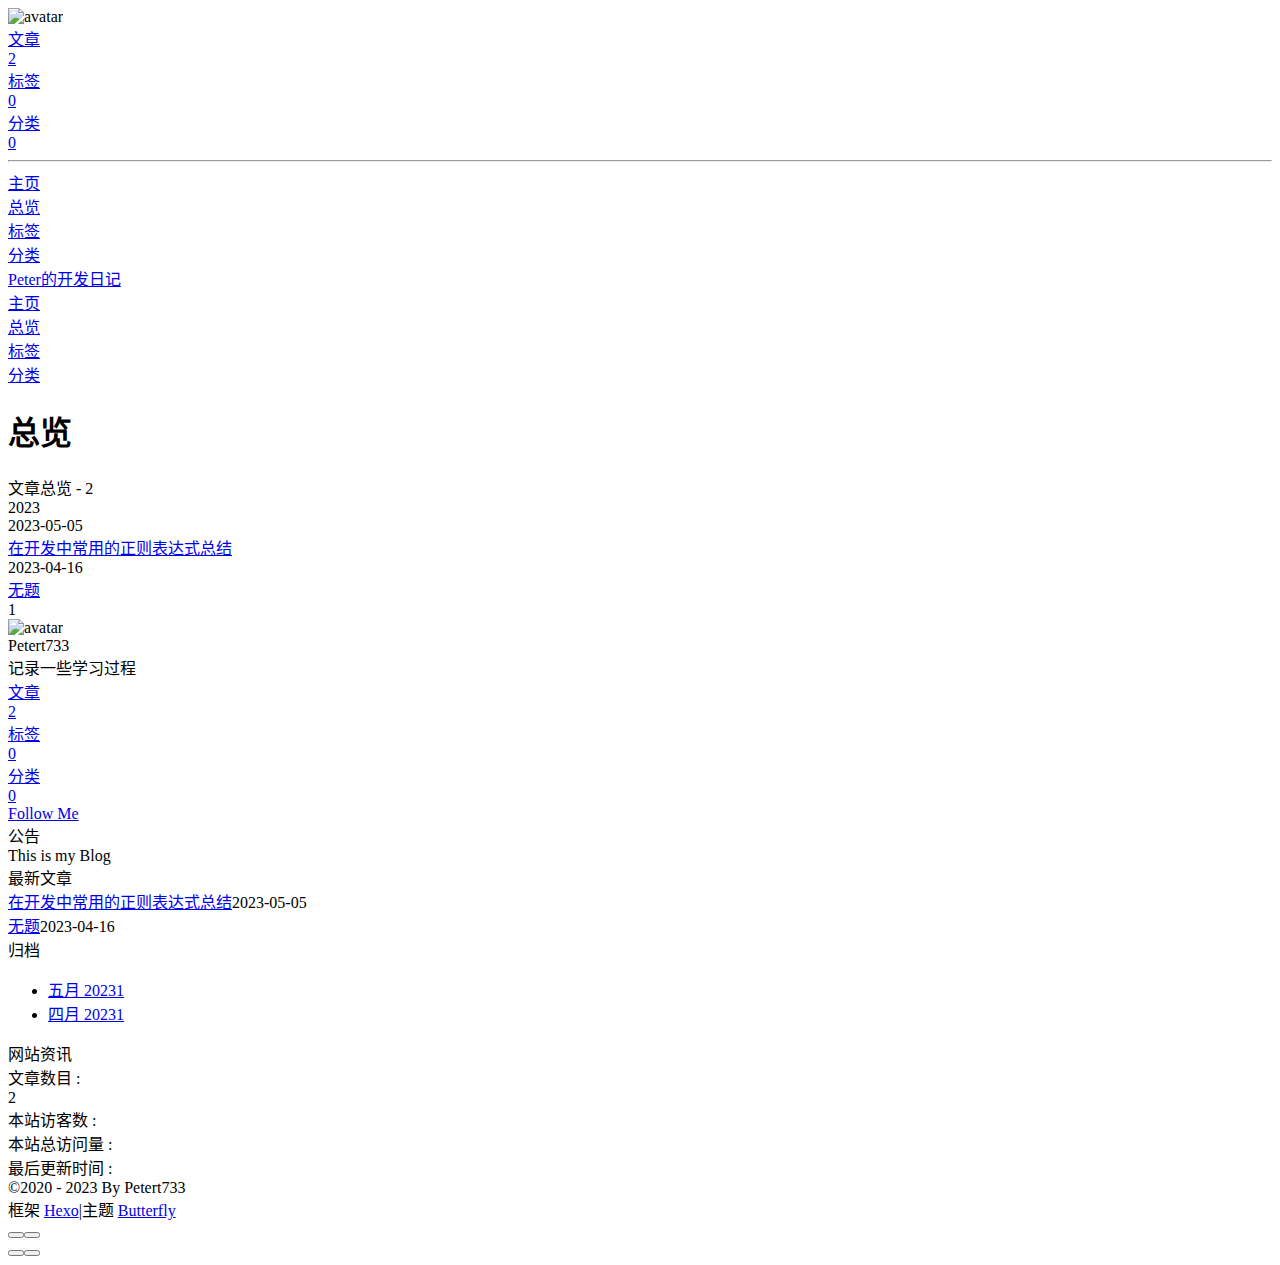
==== archives/index.html @ 282a4e29 "Site updated: 2023-05-05 11:41:22" ====
<!DOCTYPE html><html lang="zh-CN" data-theme="light"><head><meta charset="UTF-8"><meta http-equiv="X-UA-Compatible" content="IE=edge"><meta name="viewport" content="width=device-width, initial-scale=1.0,viewport-fit=cover"><title>总览 | Peter的开发日记</title><meta name="author" content="Petert733"><meta name="copyright" content="Petert733"><meta name="format-detection" content="telephone=no"><meta name="theme-color" content="#ffffff"><meta name="description" content="记录一些学习过程">
<meta property="og:type" content="website">
<meta property="og:title" content="总览">
<meta property="og:url" content="http://petert733.github.io/archives/index.html">
<meta property="og:site_name" content="Peter的开发日记">
<meta property="og:description" content="记录一些学习过程">
<meta property="og:locale" content="zh_CN">
<meta property="og:image" content="http://petert733.github.io/img/TouXiang.jpg">
<meta property="article:author" content="Petert733">
<meta property="article:tag" content="博客，学习">
<meta name="twitter:card" content="summary">
<meta name="twitter:image" content="http://petert733.github.io/img/TouXiang.jpg"><link rel="shortcut icon" href="/img/favicon.png"><link rel="canonical" href="http://petert733.github.io/archives/index.html"><link rel="preconnect" href="//cdn.jsdelivr.net"/><link rel="preconnect" href="//busuanzi.ibruce.info"/><link rel="stylesheet" href="/css/index.css"><link rel="stylesheet" href="https://cdn.jsdelivr.net/npm/@fortawesome/fontawesome-free/css/all.min.css" media="print" onload="this.media='all'"><link rel="stylesheet" href="https://cdn.jsdelivr.net/npm/@fancyapps/ui/dist/fancybox/fancybox.min.css" media="print" onload="this.media='all'"><script>const GLOBAL_CONFIG = { 
  root: '/',
  algolia: undefined,
  localSearch: undefined,
  translate: undefined,
  noticeOutdate: undefined,
  highlight: {"plugin":"highlighjs","highlightCopy":true,"highlightLang":true,"highlightHeightLimit":false},
  copy: {
    success: '复制成功',
    error: '复制错误',
    noSupport: '浏览器不支持'
  },
  relativeDate: {
    homepage: false,
    post: false
  },
  runtime: '',
  dateSuffix: {
    just: '刚刚',
    min: '分钟前',
    hour: '小时前',
    day: '天前',
    month: '个月前'
  },
  copyright: undefined,
  lightbox: 'fancybox',
  Snackbar: undefined,
  source: {
    justifiedGallery: {
      js: 'https://cdn.jsdelivr.net/npm/flickr-justified-gallery/dist/fjGallery.min.js',
      css: 'https://cdn.jsdelivr.net/npm/flickr-justified-gallery/dist/fjGallery.min.css'
    }
  },
  isPhotoFigcaption: false,
  islazyload: false,
  isAnchor: false,
  percent: {
    toc: true,
    rightside: false,
  }
}</script><script id="config-diff">var GLOBAL_CONFIG_SITE = {
  title: '总览',
  isPost: false,
  isHome: false,
  isHighlightShrink: true,
  isToc: false,
  postUpdate: '2023-05-05 11:40:32'
}</script><noscript><style type="text/css">
  #nav {
    opacity: 1
  }
  .justified-gallery img {
    opacity: 1
  }

  #recent-posts time,
  #post-meta time {
    display: inline !important
  }
</style></noscript><script>(win=>{
    win.saveToLocal = {
      set: function setWithExpiry(key, value, ttl) {
        if (ttl === 0) return
        const now = new Date()
        const expiryDay = ttl * 86400000
        const item = {
          value: value,
          expiry: now.getTime() + expiryDay,
        }
        localStorage.setItem(key, JSON.stringify(item))
      },

      get: function getWithExpiry(key) {
        const itemStr = localStorage.getItem(key)

        if (!itemStr) {
          return undefined
        }
        const item = JSON.parse(itemStr)
        const now = new Date()

        if (now.getTime() > item.expiry) {
          localStorage.removeItem(key)
          return undefined
        }
        return item.value
      }
    }
  
    win.getScript = url => new Promise((resolve, reject) => {
      const script = document.createElement('script')
      script.src = url
      script.async = true
      script.onerror = reject
      script.onload = script.onreadystatechange = function() {
        const loadState = this.readyState
        if (loadState && loadState !== 'loaded' && loadState !== 'complete') return
        script.onload = script.onreadystatechange = null
        resolve()
      }
      document.head.appendChild(script)
    })
  
    win.getCSS = (url,id = false) => new Promise((resolve, reject) => {
      const link = document.createElement('link')
      link.rel = 'stylesheet'
      link.href = url
      if (id) link.id = id
      link.onerror = reject
      link.onload = link.onreadystatechange = function() {
        const loadState = this.readyState
        if (loadState && loadState !== 'loaded' && loadState !== 'complete') return
        link.onload = link.onreadystatechange = null
        resolve()
      }
      document.head.appendChild(link)
    })
  
      win.activateDarkMode = function () {
        document.documentElement.setAttribute('data-theme', 'dark')
        if (document.querySelector('meta[name="theme-color"]') !== null) {
          document.querySelector('meta[name="theme-color"]').setAttribute('content', '#0d0d0d')
        }
      }
      win.activateLightMode = function () {
        document.documentElement.setAttribute('data-theme', 'light')
        if (document.querySelector('meta[name="theme-color"]') !== null) {
          document.querySelector('meta[name="theme-color"]').setAttribute('content', '#ffffff')
        }
      }
      const t = saveToLocal.get('theme')
    
          if (t === 'dark') activateDarkMode()
          else if (t === 'light') activateLightMode()
        
      const asideStatus = saveToLocal.get('aside-status')
      if (asideStatus !== undefined) {
        if (asideStatus === 'hide') {
          document.documentElement.classList.add('hide-aside')
        } else {
          document.documentElement.classList.remove('hide-aside')
        }
      }
    
    const detectApple = () => {
      if(/iPad|iPhone|iPod|Macintosh/.test(navigator.userAgent)){
        document.documentElement.classList.add('apple')
      }
    }
    detectApple()
    })(window)</script><meta name="generator" content="Hexo 5.4.2"></head><body><div id="sidebar"><div id="menu-mask"></div><div id="sidebar-menus"><div class="avatar-img is-center"><img src="/./img/TouXiang.jpg" onerror="onerror=null;src='/img/friend_404.gif'" alt="avatar"/></div><div class="sidebar-site-data site-data is-center"><a href="/archives/"><div class="headline">文章</div><div class="length-num">2</div></a><a href="/tags/"><div class="headline">标签</div><div class="length-num">0</div></a><a href="/categories/"><div class="headline">分类</div><div class="length-num">0</div></a></div><hr/><div class="menus_items"><div class="menus_item"><a class="site-page" href="/"><i class="fa-fw fas fa-home"></i><span> 主页</span></a></div><div class="menus_item"><a class="site-page" href="/archives/"><i class="fa-fw fas fa-archive"></i><span> 总览</span></a></div><div class="menus_item"><a class="site-page" href="/tags/"><i class="fa-fw fas fa-tags"></i><span> 标签</span></a></div><div class="menus_item"><a class="site-page" href="/categories/"><i class="fa-fw fas fa-folder-open"></i><span> 分类</span></a></div></div></div></div><div class="page" id="body-wrap"><header class="not-home-page" id="page-header" style="background-image: url('https://imgs.aixifan.com/o_1c75n5uag1lprus6oeg3m810lpk.png')"><nav id="nav"><span id="blog-info"><a href="/" title="Peter的开发日记"><span class="site-name">Peter的开发日记</span></a></span><div id="menus"><div class="menus_items"><div class="menus_item"><a class="site-page" href="/"><i class="fa-fw fas fa-home"></i><span> 主页</span></a></div><div class="menus_item"><a class="site-page" href="/archives/"><i class="fa-fw fas fa-archive"></i><span> 总览</span></a></div><div class="menus_item"><a class="site-page" href="/tags/"><i class="fa-fw fas fa-tags"></i><span> 标签</span></a></div><div class="menus_item"><a class="site-page" href="/categories/"><i class="fa-fw fas fa-folder-open"></i><span> 分类</span></a></div></div><div id="toggle-menu"><a class="site-page" href="javascript:void(0);"><i class="fas fa-bars fa-fw"></i></a></div></div></nav><div id="page-site-info"><h1 id="site-title">总览</h1></div></header><main class="layout" id="content-inner"><div id="archive"><div class="article-sort-title">文章总览 - 2</div><div class="article-sort"><div class="article-sort-item year">2023</div><div class="article-sort-item no-article-cover"><div class="article-sort-item-info"><div class="article-sort-item-time"><i class="far fa-calendar-alt"></i><time class="post-meta-date-created" datetime="2023-05-04T16:00:00.000Z" title="发表于 2023-05-05 00:00:00">2023-05-05</time></div><a class="article-sort-item-title" href="/2023/05/05/%E5%B8%B8%E7%94%A8%E6%AD%A3%E5%88%99%E8%A1%A8%E8%BE%BE%E5%BC%8F/" title="在开发中常用的正则表达式总结">在开发中常用的正则表达式总结</a></div></div><div class="article-sort-item no-article-cover"><div class="article-sort-item-info"><div class="article-sort-item-time"><i class="far fa-calendar-alt"></i><time class="post-meta-date-created" datetime="2023-04-16T12:43:08.910Z" title="发表于 2023-04-16 20:43:08">2023-04-16</time></div><a class="article-sort-item-title" href="/2023/04/16/test/" title="无题">无题</a></div></div></div><nav id="pagination"><div class="pagination"><span class="page-number current">1</span></div></nav></div><div class="aside-content" id="aside-content"><div class="card-widget card-info"><div class="is-center"><div class="avatar-img"><img src="/./img/TouXiang.jpg" onerror="this.onerror=null;this.src='/img/friend_404.gif'" alt="avatar"/></div><div class="author-info__name">Petert733</div><div class="author-info__description">记录一些学习过程</div></div><div class="card-info-data site-data is-center"><a href="/archives/"><div class="headline">文章</div><div class="length-num">2</div></a><a href="/tags/"><div class="headline">标签</div><div class="length-num">0</div></a><a href="/categories/"><div class="headline">分类</div><div class="length-num">0</div></a></div><a id="card-info-btn" target="_blank" rel="noopener" href="https://github.com/xxxxxx"><i class="fab fa-github"></i><span>Follow Me</span></a><div class="card-info-social-icons is-center"><a class="social-icon" href="https://github.com/Petert733" target="_blank" title="Github"><i class="fab fa-github" style="color: #24292e;"></i></a><a class="social-icon" href="mailto:940964594@qq.com" target="_blank" title="Email"><i class="fas fa-envelope" style="color: #4a7dbe;"></i></a></div></div><div class="card-widget card-announcement"><div class="item-headline"><i class="fas fa-bullhorn fa-shake"></i><span>公告</span></div><div class="announcement_content">This is my Blog</div></div><div class="sticky_layout"><div class="card-widget card-recent-post"><div class="item-headline"><i class="fas fa-history"></i><span>最新文章</span></div><div class="aside-list"><div class="aside-list-item no-cover"><div class="content"><a class="title" href="/2023/05/05/%E5%B8%B8%E7%94%A8%E6%AD%A3%E5%88%99%E8%A1%A8%E8%BE%BE%E5%BC%8F/" title="在开发中常用的正则表达式总结">在开发中常用的正则表达式总结</a><time datetime="2023-05-04T16:00:00.000Z" title="发表于 2023-05-05 00:00:00">2023-05-05</time></div></div><div class="aside-list-item no-cover"><div class="content"><a class="title" href="/2023/04/16/test/" title="无题">无题</a><time datetime="2023-04-16T12:43:08.910Z" title="发表于 2023-04-16 20:43:08">2023-04-16</time></div></div></div></div><div class="card-widget card-archives"><div class="item-headline"><i class="fas fa-archive"></i><span>归档</span></div><ul class="card-archive-list"><li class="card-archive-list-item"><a class="card-archive-list-link" href="/archives/2023/05/"><span class="card-archive-list-date">五月 2023</span><span class="card-archive-list-count">1</span></a></li><li class="card-archive-list-item"><a class="card-archive-list-link" href="/archives/2023/04/"><span class="card-archive-list-date">四月 2023</span><span class="card-archive-list-count">1</span></a></li></ul></div><div class="card-widget card-webinfo"><div class="item-headline"><i class="fas fa-chart-line"></i><span>网站资讯</span></div><div class="webinfo"><div class="webinfo-item"><div class="item-name">文章数目 :</div><div class="item-count">2</div></div><div class="webinfo-item"><div class="item-name">本站访客数 :</div><div class="item-count" id="busuanzi_value_site_uv"><i class="fa-solid fa-spinner fa-spin"></i></div></div><div class="webinfo-item"><div class="item-name">本站总访问量 :</div><div class="item-count" id="busuanzi_value_site_pv"><i class="fa-solid fa-spinner fa-spin"></i></div></div><div class="webinfo-item"><div class="item-name">最后更新时间 :</div><div class="item-count" id="last-push-date" data-lastPushDate="2023-05-05T03:40:32.391Z"><i class="fa-solid fa-spinner fa-spin"></i></div></div></div></div></div></div></main><footer id="footer"><div id="footer-wrap"><div class="copyright">&copy;2020 - 2023 By Petert733</div><div class="framework-info"><span>框架 </span><a target="_blank" rel="noopener" href="https://hexo.io">Hexo</a><span class="footer-separator">|</span><span>主题 </span><a target="_blank" rel="noopener" href="https://github.com/jerryc127/hexo-theme-butterfly">Butterfly</a></div></div></footer></div><div id="rightside"><div id="rightside-config-hide"><button id="darkmode" type="button" title="浅色和深色模式转换"><i class="fas fa-adjust"></i></button><button id="hide-aside-btn" type="button" title="单栏和双栏切换"><i class="fas fa-arrows-alt-h"></i></button></div><div id="rightside-config-show"><button id="rightside_config" type="button" title="设置"><i class="fas fa-cog fa-spin"></i></button><button id="go-up" type="button" title="回到顶部"><span class="scroll-percent"></span><i class="fas fa-arrow-up"></i></button></div></div><div><script src="/js/utils.js"></script><script src="/js/main.js"></script><script src="https://cdn.jsdelivr.net/npm/@fancyapps/ui/dist/fancybox/fancybox.umd.min.js"></script><div class="js-pjax"></div><script async data-pjax src="//busuanzi.ibruce.info/busuanzi/2.3/busuanzi.pure.mini.js"></script></div></body></html>
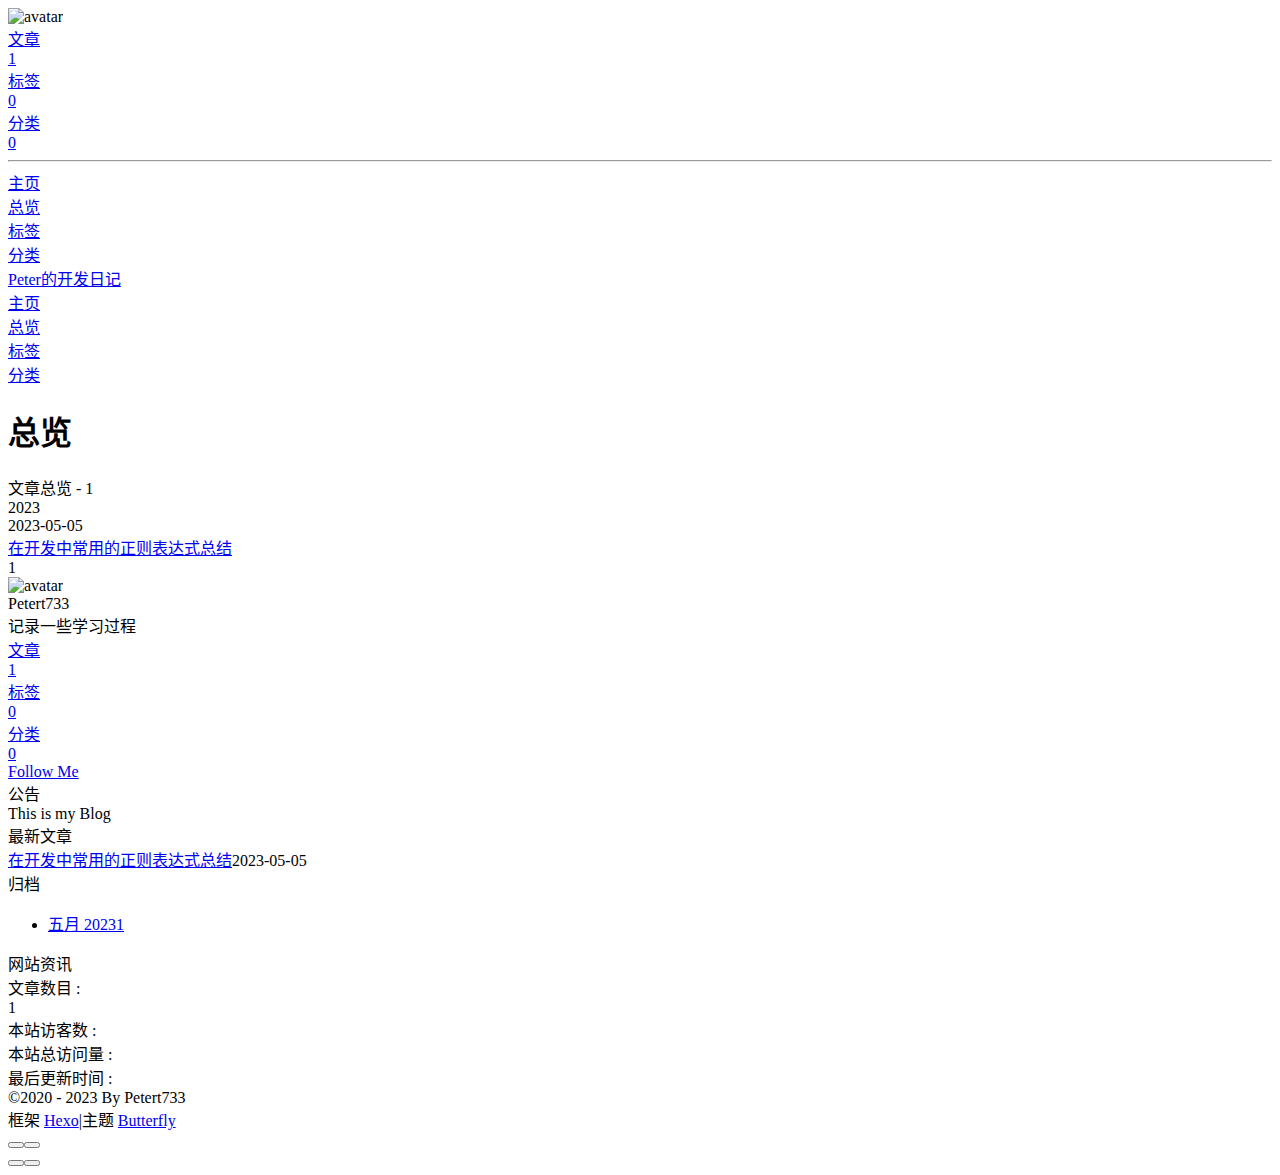
==== commit 1ca52bfa: "Site updated: 2023-05-05 11:46:22" ====
--- a/archives/index.html
+++ b/archives/index.html
@@ -55,7 +55,7 @@
   isHome: false,
   isHighlightShrink: true,
   isToc: false,
-  postUpdate: '2023-05-05 11:40:32'
+  postUpdate: '2023-05-05 11:46:17'
 }</script><noscript><style type="text/css">
   #nav {
     opacity: 1
@@ -159,4 +159,4 @@
       }
     }
     detectApple()
-    })(window)</script><meta name="generator" content="Hexo 5.4.2"></head><body><div id="sidebar"><div id="menu-mask"></div><div id="sidebar-menus"><div class="avatar-img is-center"><img src="/./img/TouXiang.jpg" onerror="onerror=null;src='/img/friend_404.gif'" alt="avatar"/></div><div class="sidebar-site-data site-data is-center"><a href="/archives/"><div class="headline">文章</div><div class="length-num">2</div></a><a href="/tags/"><div class="headline">标签</div><div class="length-num">0</div></a><a href="/categories/"><div class="headline">分类</div><div class="length-num">0</div></a></div><hr/><div class="menus_items"><div class="menus_item"><a class="site-page" href="/"><i class="fa-fw fas fa-home"></i><span> 主页</span></a></div><div class="menus_item"><a class="site-page" href="/archives/"><i class="fa-fw fas fa-archive"></i><span> 总览</span></a></div><div class="menus_item"><a class="site-page" href="/tags/"><i class="fa-fw fas fa-tags"></i><span> 标签</span></a></div><div class="menus_item"><a class="site-page" href="/categories/"><i class="fa-fw fas fa-folder-open"></i><span> 分类</span></a></div></div></div></div><div class="page" id="body-wrap"><header class="not-home-page" id="page-header" style="background-image: url('https://imgs.aixifan.com/o_1c75n5uag1lprus6oeg3m810lpk.png')"><nav id="nav"><span id="blog-info"><a href="/" title="Peter的开发日记"><span class="site-name">Peter的开发日记</span></a></span><div id="menus"><div class="menus_items"><div class="menus_item"><a class="site-page" href="/"><i class="fa-fw fas fa-home"></i><span> 主页</span></a></div><div class="menus_item"><a class="site-page" href="/archives/"><i class="fa-fw fas fa-archive"></i><span> 总览</span></a></div><div class="menus_item"><a class="site-page" href="/tags/"><i class="fa-fw fas fa-tags"></i><span> 标签</span></a></div><div class="menus_item"><a class="site-page" href="/categories/"><i class="fa-fw fas fa-folder-open"></i><span> 分类</span></a></div></div><div id="toggle-menu"><a class="site-page" href="javascript:void(0);"><i class="fas fa-bars fa-fw"></i></a></div></div></nav><div id="page-site-info"><h1 id="site-title">总览</h1></div></header><main class="layout" id="content-inner"><div id="archive"><div class="article-sort-title">文章总览 - 2</div><div class="article-sort"><div class="article-sort-item year">2023</div><div class="article-sort-item no-article-cover"><div class="article-sort-item-info"><div class="article-sort-item-time"><i class="far fa-calendar-alt"></i><time class="post-meta-date-created" datetime="2023-05-04T16:00:00.000Z" title="发表于 2023-05-05 00:00:00">2023-05-05</time></div><a class="article-sort-item-title" href="/2023/05/05/%E5%B8%B8%E7%94%A8%E6%AD%A3%E5%88%99%E8%A1%A8%E8%BE%BE%E5%BC%8F/" title="在开发中常用的正则表达式总结">在开发中常用的正则表达式总结</a></div></div><div class="article-sort-item no-article-cover"><div class="article-sort-item-info"><div class="article-sort-item-time"><i class="far fa-calendar-alt"></i><time class="post-meta-date-created" datetime="2023-04-16T12:43:08.910Z" title="发表于 2023-04-16 20:43:08">2023-04-16</time></div><a class="article-sort-item-title" href="/2023/04/16/test/" title="无题">无题</a></div></div></div><nav id="pagination"><div class="pagination"><span class="page-number current">1</span></div></nav></div><div class="aside-content" id="aside-content"><div class="card-widget card-info"><div class="is-center"><div class="avatar-img"><img src="/./img/TouXiang.jpg" onerror="this.onerror=null;this.src='/img/friend_404.gif'" alt="avatar"/></div><div class="author-info__name">Petert733</div><div class="author-info__description">记录一些学习过程</div></div><div class="card-info-data site-data is-center"><a href="/archives/"><div class="headline">文章</div><div class="length-num">2</div></a><a href="/tags/"><div class="headline">标签</div><div class="length-num">0</div></a><a href="/categories/"><div class="headline">分类</div><div class="length-num">0</div></a></div><a id="card-info-btn" target="_blank" rel="noopener" href="https://github.com/xxxxxx"><i class="fab fa-github"></i><span>Follow Me</span></a><div class="card-info-social-icons is-center"><a class="social-icon" href="https://github.com/Petert733" target="_blank" title="Github"><i class="fab fa-github" style="color: #24292e;"></i></a><a class="social-icon" href="mailto:940964594@qq.com" target="_blank" title="Email"><i class="fas fa-envelope" style="color: #4a7dbe;"></i></a></div></div><div class="card-widget card-announcement"><div class="item-headline"><i class="fas fa-bullhorn fa-shake"></i><span>公告</span></div><div class="announcement_content">This is my Blog</div></div><div class="sticky_layout"><div class="card-widget card-recent-post"><div class="item-headline"><i class="fas fa-history"></i><span>最新文章</span></div><div class="aside-list"><div class="aside-list-item no-cover"><div class="content"><a class="title" href="/2023/05/05/%E5%B8%B8%E7%94%A8%E6%AD%A3%E5%88%99%E8%A1%A8%E8%BE%BE%E5%BC%8F/" title="在开发中常用的正则表达式总结">在开发中常用的正则表达式总结</a><time datetime="2023-05-04T16:00:00.000Z" title="发表于 2023-05-05 00:00:00">2023-05-05</time></div></div><div class="aside-list-item no-cover"><div class="content"><a class="title" href="/2023/04/16/test/" title="无题">无题</a><time datetime="2023-04-16T12:43:08.910Z" title="发表于 2023-04-16 20:43:08">2023-04-16</time></div></div></div></div><div class="card-widget card-archives"><div class="item-headline"><i class="fas fa-archive"></i><span>归档</span></div><ul class="card-archive-list"><li class="card-archive-list-item"><a class="card-archive-list-link" href="/archives/2023/05/"><span class="card-archive-list-date">五月 2023</span><span class="card-archive-list-count">1</span></a></li><li class="card-archive-list-item"><a class="card-archive-list-link" href="/archives/2023/04/"><span class="card-archive-list-date">四月 2023</span><span class="card-archive-list-count">1</span></a></li></ul></div><div class="card-widget card-webinfo"><div class="item-headline"><i class="fas fa-chart-line"></i><span>网站资讯</span></div><div class="webinfo"><div class="webinfo-item"><div class="item-name">文章数目 :</div><div class="item-count">2</div></div><div class="webinfo-item"><div class="item-name">本站访客数 :</div><div class="item-count" id="busuanzi_value_site_uv"><i class="fa-solid fa-spinner fa-spin"></i></div></div><div class="webinfo-item"><div class="item-name">本站总访问量 :</div><div class="item-count" id="busuanzi_value_site_pv"><i class="fa-solid fa-spinner fa-spin"></i></div></div><div class="webinfo-item"><div class="item-name">最后更新时间 :</div><div class="item-count" id="last-push-date" data-lastPushDate="2023-05-05T03:40:32.391Z"><i class="fa-solid fa-spinner fa-spin"></i></div></div></div></div></div></div></main><footer id="footer"><div id="footer-wrap"><div class="copyright">&copy;2020 - 2023 By Petert733</div><div class="framework-info"><span>框架 </span><a target="_blank" rel="noopener" href="https://hexo.io">Hexo</a><span class="footer-separator">|</span><span>主题 </span><a target="_blank" rel="noopener" href="https://github.com/jerryc127/hexo-theme-butterfly">Butterfly</a></div></div></footer></div><div id="rightside"><div id="rightside-config-hide"><button id="darkmode" type="button" title="浅色和深色模式转换"><i class="fas fa-adjust"></i></button><button id="hide-aside-btn" type="button" title="单栏和双栏切换"><i class="fas fa-arrows-alt-h"></i></button></div><div id="rightside-config-show"><button id="rightside_config" type="button" title="设置"><i class="fas fa-cog fa-spin"></i></button><button id="go-up" type="button" title="回到顶部"><span class="scroll-percent"></span><i class="fas fa-arrow-up"></i></button></div></div><div><script src="/js/utils.js"></script><script src="/js/main.js"></script><script src="https://cdn.jsdelivr.net/npm/@fancyapps/ui/dist/fancybox/fancybox.umd.min.js"></script><div class="js-pjax"></div><script async data-pjax src="//busuanzi.ibruce.info/busuanzi/2.3/busuanzi.pure.mini.js"></script></div></body></html>+    })(window)</script><meta name="generator" content="Hexo 5.4.2"></head><body><div id="sidebar"><div id="menu-mask"></div><div id="sidebar-menus"><div class="avatar-img is-center"><img src="/./img/TouXiang.jpg" onerror="onerror=null;src='/img/friend_404.gif'" alt="avatar"/></div><div class="sidebar-site-data site-data is-center"><a href="/archives/"><div class="headline">文章</div><div class="length-num">1</div></a><a href="/tags/"><div class="headline">标签</div><div class="length-num">0</div></a><a href="/categories/"><div class="headline">分类</div><div class="length-num">0</div></a></div><hr/><div class="menus_items"><div class="menus_item"><a class="site-page" href="/"><i class="fa-fw fas fa-home"></i><span> 主页</span></a></div><div class="menus_item"><a class="site-page" href="/archives/"><i class="fa-fw fas fa-archive"></i><span> 总览</span></a></div><div class="menus_item"><a class="site-page" href="/tags/"><i class="fa-fw fas fa-tags"></i><span> 标签</span></a></div><div class="menus_item"><a class="site-page" href="/categories/"><i class="fa-fw fas fa-folder-open"></i><span> 分类</span></a></div></div></div></div><div class="page" id="body-wrap"><header class="not-home-page" id="page-header" style="background-image: url('https://imgs.aixifan.com/o_1c75n5uag1lprus6oeg3m810lpk.png')"><nav id="nav"><span id="blog-info"><a href="/" title="Peter的开发日记"><span class="site-name">Peter的开发日记</span></a></span><div id="menus"><div class="menus_items"><div class="menus_item"><a class="site-page" href="/"><i class="fa-fw fas fa-home"></i><span> 主页</span></a></div><div class="menus_item"><a class="site-page" href="/archives/"><i class="fa-fw fas fa-archive"></i><span> 总览</span></a></div><div class="menus_item"><a class="site-page" href="/tags/"><i class="fa-fw fas fa-tags"></i><span> 标签</span></a></div><div class="menus_item"><a class="site-page" href="/categories/"><i class="fa-fw fas fa-folder-open"></i><span> 分类</span></a></div></div><div id="toggle-menu"><a class="site-page" href="javascript:void(0);"><i class="fas fa-bars fa-fw"></i></a></div></div></nav><div id="page-site-info"><h1 id="site-title">总览</h1></div></header><main class="layout" id="content-inner"><div id="archive"><div class="article-sort-title">文章总览 - 1</div><div class="article-sort"><div class="article-sort-item year">2023</div><div class="article-sort-item no-article-cover"><div class="article-sort-item-info"><div class="article-sort-item-time"><i class="far fa-calendar-alt"></i><time class="post-meta-date-created" datetime="2023-05-04T16:00:00.000Z" title="发表于 2023-05-05 00:00:00">2023-05-05</time></div><a class="article-sort-item-title" href="/2023/05/05/%E5%B8%B8%E7%94%A8%E6%AD%A3%E5%88%99%E8%A1%A8%E8%BE%BE%E5%BC%8F/" title="在开发中常用的正则表达式总结">在开发中常用的正则表达式总结</a></div></div></div><nav id="pagination"><div class="pagination"><span class="page-number current">1</span></div></nav></div><div class="aside-content" id="aside-content"><div class="card-widget card-info"><div class="is-center"><div class="avatar-img"><img src="/./img/TouXiang.jpg" onerror="this.onerror=null;this.src='/img/friend_404.gif'" alt="avatar"/></div><div class="author-info__name">Petert733</div><div class="author-info__description">记录一些学习过程</div></div><div class="card-info-data site-data is-center"><a href="/archives/"><div class="headline">文章</div><div class="length-num">1</div></a><a href="/tags/"><div class="headline">标签</div><div class="length-num">0</div></a><a href="/categories/"><div class="headline">分类</div><div class="length-num">0</div></a></div><a id="card-info-btn" target="_blank" rel="noopener" href="https://github.com/xxxxxx"><i class="fab fa-github"></i><span>Follow Me</span></a><div class="card-info-social-icons is-center"><a class="social-icon" href="https://github.com/Petert733" target="_blank" title="Github"><i class="fab fa-github" style="color: #24292e;"></i></a><a class="social-icon" href="mailto:940964594@qq.com" target="_blank" title="Email"><i class="fas fa-envelope" style="color: #4a7dbe;"></i></a></div></div><div class="card-widget card-announcement"><div class="item-headline"><i class="fas fa-bullhorn fa-shake"></i><span>公告</span></div><div class="announcement_content">This is my Blog</div></div><div class="sticky_layout"><div class="card-widget card-recent-post"><div class="item-headline"><i class="fas fa-history"></i><span>最新文章</span></div><div class="aside-list"><div class="aside-list-item no-cover"><div class="content"><a class="title" href="/2023/05/05/%E5%B8%B8%E7%94%A8%E6%AD%A3%E5%88%99%E8%A1%A8%E8%BE%BE%E5%BC%8F/" title="在开发中常用的正则表达式总结">在开发中常用的正则表达式总结</a><time datetime="2023-05-04T16:00:00.000Z" title="发表于 2023-05-05 00:00:00">2023-05-05</time></div></div></div></div><div class="card-widget card-archives"><div class="item-headline"><i class="fas fa-archive"></i><span>归档</span></div><ul class="card-archive-list"><li class="card-archive-list-item"><a class="card-archive-list-link" href="/archives/2023/05/"><span class="card-archive-list-date">五月 2023</span><span class="card-archive-list-count">1</span></a></li></ul></div><div class="card-widget card-webinfo"><div class="item-headline"><i class="fas fa-chart-line"></i><span>网站资讯</span></div><div class="webinfo"><div class="webinfo-item"><div class="item-name">文章数目 :</div><div class="item-count">1</div></div><div class="webinfo-item"><div class="item-name">本站访客数 :</div><div class="item-count" id="busuanzi_value_site_uv"><i class="fa-solid fa-spinner fa-spin"></i></div></div><div class="webinfo-item"><div class="item-name">本站总访问量 :</div><div class="item-count" id="busuanzi_value_site_pv"><i class="fa-solid fa-spinner fa-spin"></i></div></div><div class="webinfo-item"><div class="item-name">最后更新时间 :</div><div class="item-count" id="last-push-date" data-lastPushDate="2023-05-05T03:46:17.320Z"><i class="fa-solid fa-spinner fa-spin"></i></div></div></div></div></div></div></main><footer id="footer"><div id="footer-wrap"><div class="copyright">&copy;2020 - 2023 By Petert733</div><div class="framework-info"><span>框架 </span><a target="_blank" rel="noopener" href="https://hexo.io">Hexo</a><span class="footer-separator">|</span><span>主题 </span><a target="_blank" rel="noopener" href="https://github.com/jerryc127/hexo-theme-butterfly">Butterfly</a></div></div></footer></div><div id="rightside"><div id="rightside-config-hide"><button id="darkmode" type="button" title="浅色和深色模式转换"><i class="fas fa-adjust"></i></button><button id="hide-aside-btn" type="button" title="单栏和双栏切换"><i class="fas fa-arrows-alt-h"></i></button></div><div id="rightside-config-show"><button id="rightside_config" type="button" title="设置"><i class="fas fa-cog fa-spin"></i></button><button id="go-up" type="button" title="回到顶部"><span class="scroll-percent"></span><i class="fas fa-arrow-up"></i></button></div></div><div><script src="/js/utils.js"></script><script src="/js/main.js"></script><script src="https://cdn.jsdelivr.net/npm/@fancyapps/ui/dist/fancybox/fancybox.umd.min.js"></script><div class="js-pjax"></div><script async data-pjax src="//busuanzi.ibruce.info/busuanzi/2.3/busuanzi.pure.mini.js"></script></div></body></html>